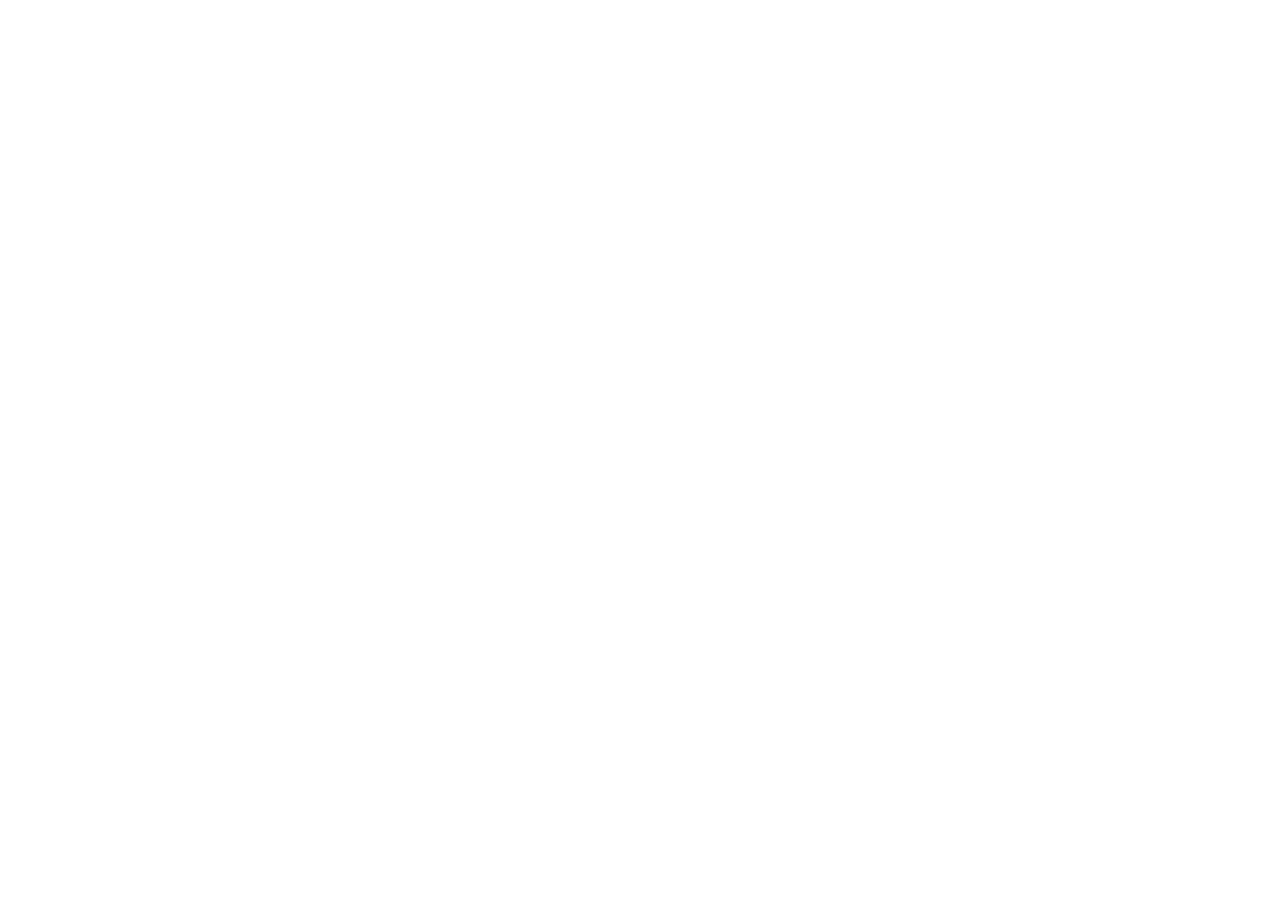
==== feed/index.html @ 2b1b0c6e "change feeds title so obs odesnt get confused" ====
<!doctype html>
<html>
  <head>
    <title>Extra Life Alert Feed</title>
    <script src="feed.js"></script>
    <link rel="stylesheet" href="feed.css" />
  </head>
  <body>
    <div id="app"></div>
  </body>
</html>
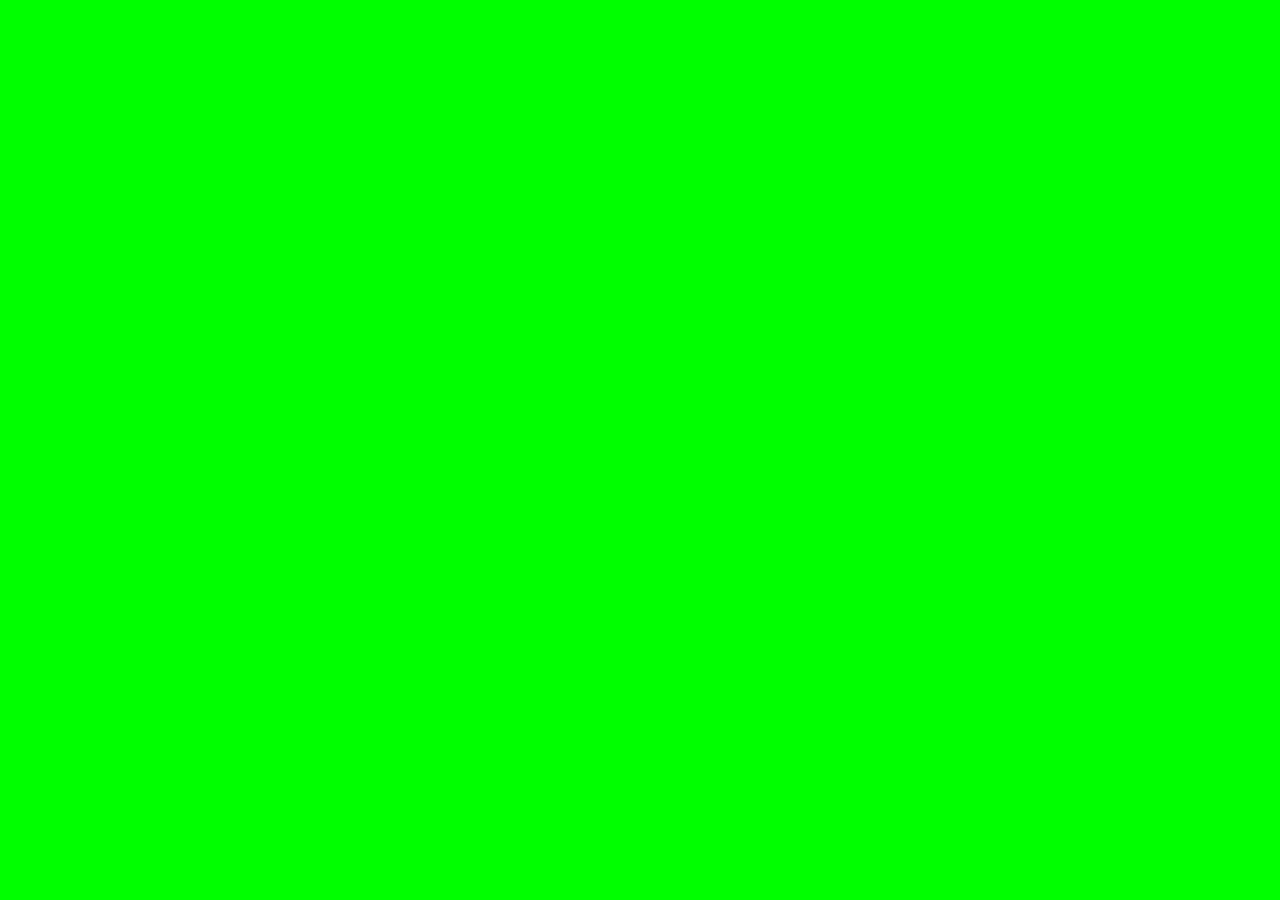
==== commit fdf73a30: "update fonts and styles for alert" ====
--- a/feed/index.html
+++ b/feed/index.html
@@ -4,6 +4,7 @@
     <title>Extra Life Alert Feed</title>
     <script src="feed.js"></script>
     <link rel="stylesheet" href="feed.css" />
+    <link href="https://fonts.googleapis.com/css?family=Anton" rel="stylesheet">
   </head>
   <body>
     <div id="app"></div>
--- a/feed/feed.css
+++ b/feed/feed.css
@@ -0,0 +1,65 @@
+html, body {
+  font-family: Arial;
+  height: 100%;
+  width: 100%;
+  margin: 0;
+  font-family: 'Anton', sans-serif;
+}
+
+#app {
+  width: 100%;
+  height: 100%;
+  background-color: #00ff00;
+}
+
+.donation-alert {
+  text-align: center;
+  color: white;
+  text-shadow:
+       3px 3px 0 #23c1e8,
+     -1px -1px 0 #23c1e8,
+      1px -1px 0 #23c1e8,
+      -1px 1px 0 #23c1e8,
+       1px 1px 0 #23c1e8;
+}
+
+.donation-alert.hidden {
+  opacity: 0;
+}
+
+.donation-alert img {
+  width: 250px;
+}
+
+.donation-alert-text {
+  font-size: 58px;
+  width: 50%;
+  margin: auto;
+}
+
+.donation-alert-message {
+  font-size: 38px;
+  width: 50%;
+  margin: auto;
+}
+
+.donation-alert.fade {
+  animation-name: fade;
+  animation-duration: 4.5s;
+  animation-timing-function: ease-in-out;
+}
+
+@keyframes fade {
+  0% {
+    opacity: 0;
+  }
+  15% {
+    opacity: 1.0;
+  }
+  90% {
+    opacity: 1.0;
+  }
+  100% {
+    opacity: 0;
+  }
+}
